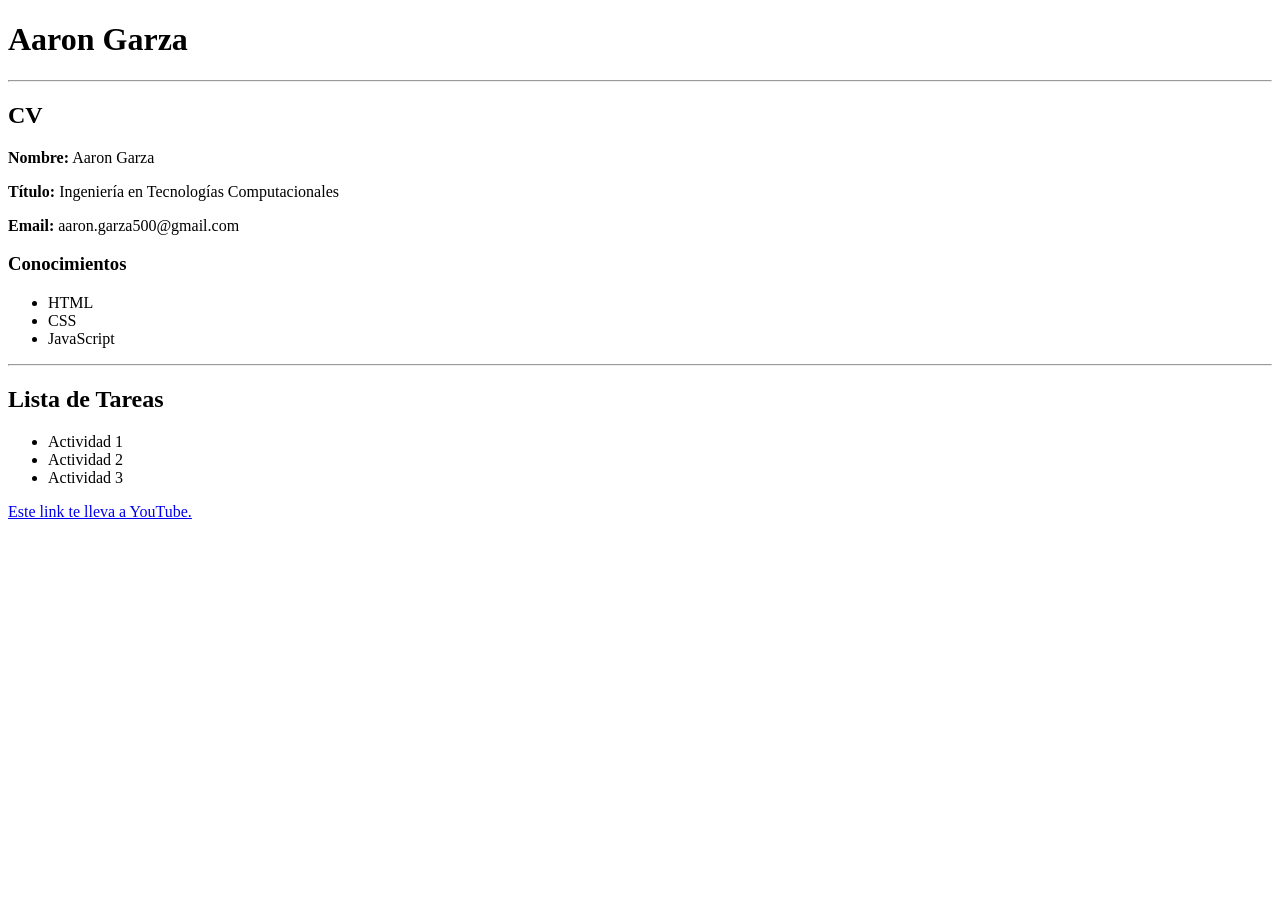
==== index.html @ 3c3c9f4a "Create index.html" ====
<!DOCTYPE html>
<html>
<head>
    <title>Aaron Garza CV</title>
    <link rel="stylesheet" href="style.css">
</head>
<body>
    <h1>Aaron Garza</h1>
    <hr>
    <h2>CV</h2>
    <p><strong>Nombre:</strong> Aaron Garza</p>
    <p><strong>Título:</strong> Ingeniería en Tecnologías Computacionales</p>
    <p><strong>Email:</strong> aaron.garza500@gmail.com</p>
    <h3>Conocimientos</h3>
    <ul>
        <li>HTML</li>
        <li>CSS</li>
        <li>JavaScript</li>
    </ul>
    <hr>
    <h2>Lista de Tareas</h2>
    <ul>
        <li>Actividad 1</li>
        <li>Actividad 2</li>
        <li>Actividad 3</li>
    </ul>
    <a href="https://www.youtube.com">Este link te lleva a YouTube.</a>
</body>
</html>
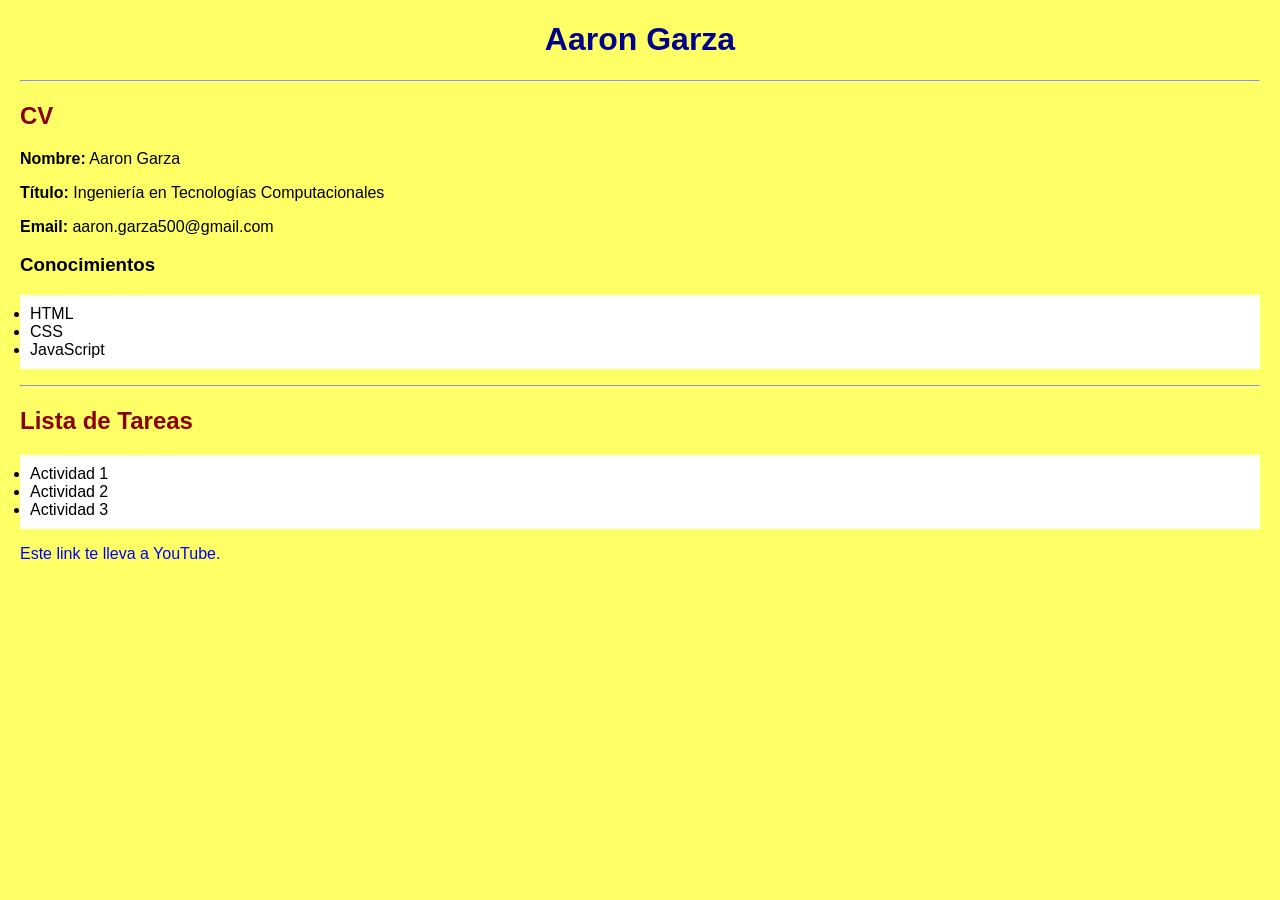
==== commit c5a290f7: "fixing some reference mistakes" ====
--- a/index.html
+++ b/index.html
@@ -2,7 +2,7 @@
 <html>
 <head>
     <title>Aaron Garza CV</title>
-    <link rel="stylesheet" href="style.css">
+    <link rel="stylesheet" href="styles.css">
 </head>
 <body>
     <h1>Aaron Garza</h1>
--- a/styles.css
+++ b/styles.css
@@ -0,0 +1,29 @@
+body {
+    font-family: Arial, sans-serif;
+    background-color: #ffff66;
+    margin: 20px;
+}
+
+h1 {
+    color: darkblue;
+    text-align: center;
+}
+
+h2 {
+    color: darkred;
+}
+
+
+ul {
+    background-color: white;
+    padding: 10px;
+}
+
+a {
+    color: blue;
+    text-decoration: none;
+}
+
+a:hover {
+    color: red;
+}
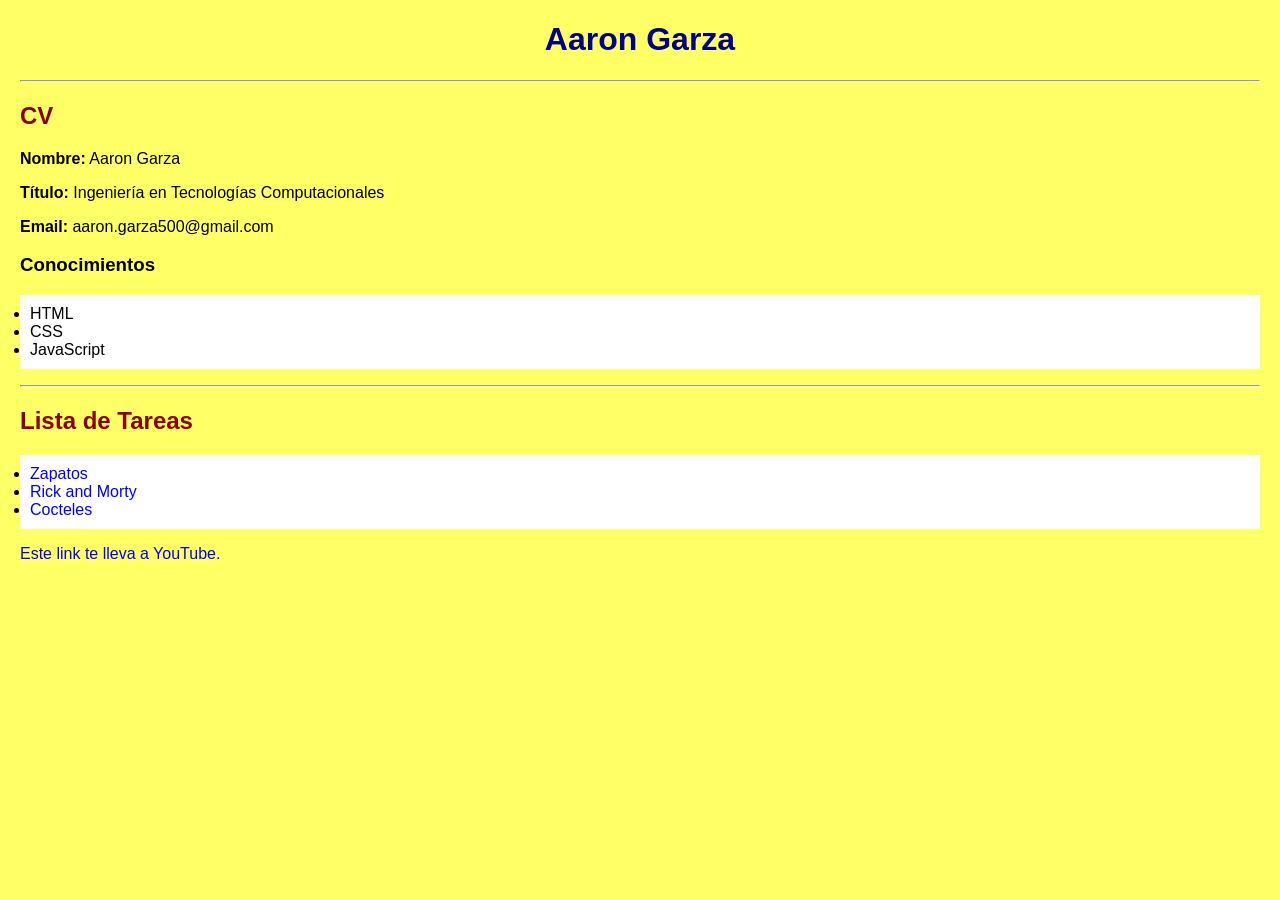
==== commit 33def836: "fixing folder name and initial homework site" ====
--- a/index.html
+++ b/index.html
@@ -20,9 +20,9 @@
     <hr>
     <h2>Lista de Tareas</h2>
     <ul>
-        <li>Actividad 1</li>
-        <li>Actividad 2</li>
-        <li>Actividad 3</li>
+        <li><a href="https://lemcast.github.io/react-aaron/practica1.html">Zapatos</a></li>
+        <li><a href="https://lemcast.github.io/react-aaron/practicaRickMorty/index.html">Rick and Morty</a></li>
+        <li><a href="https://lemcast.github.io/react-aaron/practicaCocteles/index.html"">Cocteles</a></li>
     </ul>
     <a href="https://www.youtube.com">Este link te lleva a YouTube.</a>
 </body>
